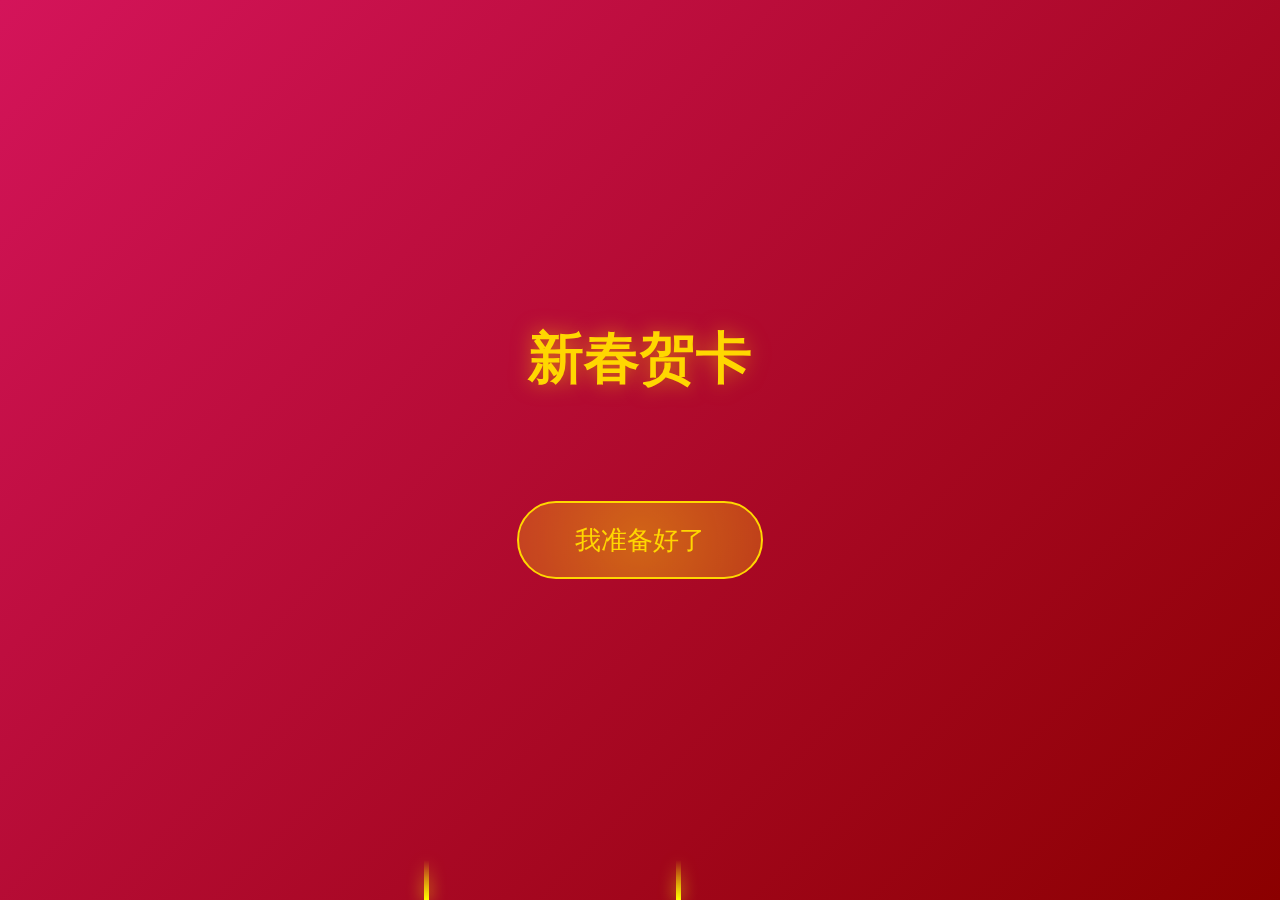
==== index2.html @ 10dda97d "Add files via upload" ====
<!DOCTYPE html>
<html lang="zh">
<head>
    <meta charset="UTF-8">
    <meta name="viewport" content="width=device-width, initial-scale=1.0">
    <title>新年贺卡 - 引导页</title>
    <style>
        * {
            margin: 0;
            padding: 0;
            box-sizing: border-box;
        }

        body {
            min-height: 100vh;
            background: linear-gradient(135deg, #D4145A 0%, #8B0000 100%);
            font-family: "Microsoft YaHei", "STKaiti", sans-serif;
            display: flex;
            justify-content: center;
            align-items: center;
            overflow: hidden;
        }

        .entrance-container {
            text-align: center;
            padding: 2rem;
            z-index: 2;
        }

        .title {
            color: #FFD700;
            font-size: 3.5rem;
            margin-bottom: 1rem;
            text-shadow: 0 0 20px rgba(255, 215, 0, 0.5);
            animation: glow 2s ease-in-out infinite alternate;
        }

        .subtitle {
            color: #FFD700;
            font-size: 1.8rem;
            margin-bottom: 3rem;
            opacity: 0;
            animation: fadeInUp 1s ease forwards 1s;
            text-shadow: 0 0 15px rgba(255, 215, 0, 0.4);
        }

        .enter-button {
            padding: 1.2rem 3.5rem;
            font-size: 1.6rem;
            background: rgba(255, 215, 0, 0.2);
            border: 2px solid #FFD700;
            color: #FFD700;
            border-radius: 50px;
            cursor: pointer;
            transition: all 0.3s ease;
            position: relative;
            overflow: hidden;
            animation: breathing 3s ease-in-out infinite;
        }

        .enter-button::before {
            content: '';
            position: absolute;
            top: -50%;
            left: -50%;
            width: 200%;
            height: 200%;
            background: radial-gradient(circle, rgba(255,215,0,0.3) 0%, transparent 70%);
            animation: rotate 4s linear infinite;
        }

        .enter-button:hover {
            animation-play-state: paused;
            transform: scale(1.1);
            background: rgba(255, 215, 0, 0.4);
            box-shadow: 0 0 40px rgba(255, 215, 0, 0.8);
        }

        /* 烟花效果 */
        .fireworks {
            position: fixed;
            top: 0;
            left: 0;
            width: 100%;
            height: 100%;
            z-index: 1;
            pointer-events: none;
        }

        .firework {
            position: absolute;
            width: 4px;
            height: 4px;
            border-radius: 50%;
            animation: explode 2s ease-out infinite;
        }

        @keyframes glow {
            from { text-shadow: 0 0 20px rgba(255, 215, 0, 0.5); }
            to { text-shadow: 0 0 30px rgba(255, 215, 0, 0.8), 0 0 40px rgba(255, 215, 0, 0.6); }
        }

        @keyframes fadeInUp {
            from {
                opacity: 0;
                transform: translateY(20px);
            }
            to {
                opacity: 1;
                transform: translateY(0);
            }
        }

        @keyframes rotate {
            from { transform: rotate(0deg); }
            to { transform: rotate(360deg); }
        }

        @keyframes explode {
            0% {
                transform: scale(1);
                opacity: 1;
            }
            100% {
                transform: scale(30);
                opacity: 0;
            }
        }

        @keyframes breathing {
            0% {
                transform: scale(1);
                text-shadow: 0 0 10px rgba(255, 215, 0, 0.3);
                box-shadow: 0 0 15px rgba(255, 215, 0, 0.3);
                background: rgba(255, 215, 0, 0.2);
            }
            50% {
                transform: scale(1.05);
                text-shadow: 0 0 20px rgba(255, 215, 0, 0.8);
                box-shadow: 0 0 30px rgba(255, 215, 0, 0.6);
                background: rgba(255, 215, 0, 0.3);
            }
            100% {
                transform: scale(1);
                text-shadow: 0 0 10px rgba(255, 215, 0, 0.3);
                box-shadow: 0 0 15px rgba(255, 215, 0, 0.3);
                background: rgba(255, 215, 0, 0.2);
            }
        }
    </style>
</head>
<body>
    <!-- 烟花背景 -->
    <div class="fireworks" id="fireworks"></div>

    <div class="entrance-container">
        <h1 class="title">新春贺卡</h1>
        <p class="subtitle">你准备好跟我一起跨年了吗？</p>
        <button class="enter-button" onclick="enterMain()">我准备好了</button>
    </div>

    <script>
        // 修改烟花效果代码
        function createFirework() {
            const fireworks = document.getElementById('fireworks');
            // 增加更多亮色
            const colors = ['#FFD700', '#FF3333', '#00FFFF', '#FF69B4', '#FFA500', '#FF1493', '#FFFF00'];
            
            const startX = 20 + Math.random() * 60;
            const endY = 20 + Math.random() * 40;
            
            const trail = document.createElement('div');
            trail.className = 'firework-trail';
            trail.style.left = `${startX}%`;
            trail.style.bottom = '0';
            fireworks.appendChild(trail);
            
            // 减慢发射速度
            trail.animate([
                { 
                    bottom: '0',
                    opacity: 1,
                    height: '40px'  // 增加尾迹长度
                },
                { 
                    bottom: `${100-endY}%`,
                    opacity: 0,
                    height: '15px'
                }
            ], {
                duration: 1200,  // 增加发射时间
                easing: 'cubic-bezier(0.25, 0.1, 0.25, 1)'
            });
            
            setTimeout(() => {
                trail.remove();
                createExplosion(startX, endY, colors[Math.floor(Math.random() * colors.length)]);
            }, 1200);  // 匹配发射时间
        }

        // 修改爆炸效果
        function createExplosion(x, y, baseColor) {
            const particles = 100; // 增加粒子数量
            const spread = 360;
            
            for (let i = 0; i < particles; i++) {
                const particle = document.createElement('div');
                particle.className = 'firework-particle';
                
                const angle = (i / particles) * spread;
                const velocity = 1.5 + Math.random(); // 减小速度
                const size = 4 + Math.random() * 5; // 增加粒子大小
                
                particle.style.cssText = `
                    left: ${x}%;
                    top: ${y}%;
                    width: ${size}px;
                    height: ${size}px;
                    background: ${baseColor};
                    box-shadow: 0 0 ${size * 6}px ${baseColor}; /* 增加发光效果 */
                    filter: brightness(2.0); /* 增加亮度 */
                `;
                
                fireworks.appendChild(particle);
                
                particle.animate([
                    { 
                        transform: 'translate(0, 0) scale(1)',
                        opacity: 1 
                    },
                    { 
                        transform: `translate(
                            ${Math.cos(angle * Math.PI / 180) * velocity * 180}px,
                            ${Math.sin(angle * Math.PI / 180) * velocity * 180}px
                        ) scale(0)`,
                        opacity: 0
                    }
                ], {
                    duration: 1800,  // 增加爆炸持续时间
                    easing: 'cubic-bezier(0.1, 0, 0.2, 1)',
                    fill: 'forwards'
                });
                
                setTimeout(() => particle.remove(), 1800);
            }
        }

        // 辅助函数：调整颜色亮度
        function adjustColor(color, amount) {
            return color;
        }

        // 添加样式
        const fireworkStyles = document.createElement('style');
        fireworkStyles.textContent = `
            .firework-trail {
                position: absolute;
                width: 5px;  /* 增加尾迹宽度 */
                height: 40px;
                background: linear-gradient(to top, #FFD700, transparent);
                transform-origin: bottom;
                filter: drop-shadow(0 0 8px #FFD700) brightness(1.5);  /* 增加发光和亮度 */
            }

            .firework-particle {
                position: absolute;
                border-radius: 50%;
                pointer-events: none;
                filter: blur(0.5px) brightness(1.5);  /* 增加亮度 */
            }
        `;
        document.head.appendChild(fireworkStyles);

        // 修改创建频率
        function startFireworks() {
            // 初始创建烟花
            for(let i = 0; i < 4; i++) {
                setTimeout(() => createFirework(), i * 500);  // 增加间隔
            }
            
            // 降低创建频率
            setInterval(() => {
                if(Math.random() > 0.6) { // 降低出现概率
                    createFirework();
                }
            }, 1200);  // 增加间隔时间
        }

        // 修改进入主页面的函数
        function enterMain() {
            // 隐藏原有内容
            const container = document.querySelector('.entrance-container');
            container.style.opacity = '0';

            // 创建第一个弹出对话
            showDialog('准备好了是准备好给我红包了嘛？', () => {
                // 第一个对话消失后显示第二个对话
                setTimeout(() => {
                    showDialog('开个玩笑啦~', () => {
                        // 显示倒计时
                        showCountdown(() => {
                            // 倒计时结束后跳转
                            document.body.style.opacity = '0';
                            document.body.style.transition = 'opacity 0.5s ease';
                            setTimeout(() => {
                                window.location.href = 'index.html';
                            }, 500);
                        });
                    });
                }, 500);
            });
        }

        // 添加倒计时函数
        function showCountdown(callback) {
            const countdown = document.createElement('div');
            countdown.className = 'countdown';
            document.body.appendChild(countdown);

            // 添加倒计时样式
            const style = document.createElement('style');
            style.textContent = `
                .countdown {
                    position: fixed;
                    top: 50%;
                    left: 50%;
                    transform: translate(-50%, -50%);
                    color: #FFD700;
                    font-size: 3rem;
                    text-align: center;
                    z-index: 9999;
                    text-shadow: 0 0 20px rgba(255, 215, 0, 0.6);
                    opacity: 0;
                    transition: all 0.3s ease;
                }

                .countdown.show {
                    opacity: 1;
                    transform: translate(-50%, -50%) scale(1);
                }

                .countdown-text {
                    font-size: 1.5rem;
                    margin-bottom: 1rem;
                    color: #FFD700;
                }
            `;
            document.head.appendChild(style);

            // 显示"精彩即将呈现"
            countdown.innerHTML = `
                <div class="countdown-text">精彩即将呈现</div>
                <div class="countdown-number">3</div>
            `;
            
            setTimeout(() => {
                countdown.classList.add('show');
            }, 10);

            // 开始倒计时
            let seconds = 3;
            const timer = setInterval(() => {
                seconds--;
                if (seconds > 0) {
                    countdown.querySelector('.countdown-number').textContent = seconds;
                } else {
                    clearInterval(timer);
                    countdown.classList.remove('show');
                    setTimeout(() => {
                        countdown.remove();
                        if (callback) callback();
                    }, 300);
                }
            }, 1000);
        }

        // 修改对话框函数
        function showDialog(text, callback) {
            const overlay = document.createElement('div');
            overlay.className = 'dialog-overlay';
            document.body.appendChild(overlay);

            const dialog = document.createElement('div');
            dialog.className = 'dialog';
            dialog.textContent = text;
            document.body.appendChild(dialog);

            // 更新样式，增加移动端适配
            const style = document.createElement('style');
            style.textContent = `
                .dialog-overlay {
                    position: fixed;
                    top: 0;
                    left: 0;
                    width: 100%;
                    height: 100%;
                    background: rgba(0, 0, 0, 0.7);
                    backdrop-filter: blur(5px);
                    z-index: 9998;
                    opacity: 0;
                    transition: opacity 0.3s ease;
                    cursor: pointer;
                    touch-action: manipulation;
                }

                .dialog {
                    position: fixed;
                    top: 50%;
                    left: 50%;
                    transform: translate(-50%, -50%) scale(0.5);
                    background: rgba(0, 0, 0, 0.8);
                    color: #FFD700;
                    padding: 20px 40px;
                    border-radius: 25px;
                    font-size: 1.2rem;
                    z-index: 9999;
                    opacity: 0;
                    transition: all 0.3s ease;
                    border: 2px solid #FFD700;
                    box-shadow: 0 0 20px rgba(255, 215, 0, 0.4);
                    white-space: nowrap;
                    pointer-events: none;
                    max-width: 90vw;
                    text-align: center;
                }

                .dialog.show {
                    opacity: 1;
                    transform: translate(-50%, -50%) scale(1);
                }

                .dialog.hide {
                    opacity: 0;
                    transform: translate(-50%, -50%) scale(0.8);
                }

                .dialog-overlay.show {
                    opacity: 1;
                }

                @media (max-width: 768px) {
                    .dialog {
                        font-size: 1rem;
                        padding: 15px 30px;
                    }
                }
            `;
            document.head.appendChild(style);

            // 显示动画
            setTimeout(() => {
                overlay.classList.add('show');
                dialog.classList.add('show');
            }, 10);

            // 添加多个触摸事件监听
            function closeDialog() {
                dialog.classList.add('hide');
                overlay.style.opacity = '0';
                setTimeout(() => {
                    dialog.remove();
                    overlay.remove();
                    if (callback) callback();
                }, 300);
            }

            overlay.addEventListener('click', closeDialog);
            overlay.addEventListener('touchend', closeDialog);
            overlay.addEventListener('touchstart', (e) => e.preventDefault());
        }

        // 页面加载效果
        document.body.style.opacity = '0';
        window.onload = function() {
            document.body.style.transition = 'opacity 1s ease';
            document.body.style.opacity = '1';
            startFireworks();

            // 尝试自动播放
            function tryAutoplay() {
                bgMusic.volume = 1.0;
                let playPromise = bgMusic.play();
                
                if (playPromise !== undefined) {
                    playPromise.then(() => {
                        console.log('自动播放成功');
                        musicToggle.classList.remove('paused');
                    }).catch(error => {
                        console.log('自动播放失败，等待用户交互');
                        // 显示提示点击播放音乐
                        showMusicTip();
                    });
                }
            }

            // 添加音乐提示
            function showMusicTip() {
                const tip = document.createElement('div');
                tip.className = 'music-tip';
                tip.innerHTML = '点击任意处播放音乐';
                document.body.appendChild(tip);

                // 添加提示样式
                const style = document.createElement('style');
                style.textContent = `
                    .music-tip {
                        position: fixed;
                        top: 50%;
                        left: 50%;
                        transform: translate(-50%, -50%);
                        background: rgba(0, 0, 0, 0.7);
                        color: #FFD700;
                        padding: 15px 30px;
                        border-radius: 25px;
                        font-size: 1.2rem;
                        z-index: 9999;
                        animation: tipFade 1.5s ease-in-out infinite alternate;
                    }

                    @keyframes tipFade {
                        from { opacity: 0.5; }
                        to { opacity: 1; }
                    }
                `;
                document.head.appendChild(style);

                // 点击后移除提示
                document.addEventListener('click', function removeTip() {
                    tip.remove();
                    document.removeEventListener('click', removeTip);
                }, { once: true });
            }

            // 尝试自动播放
            tryAutoplay();

            // 添加多种触发方式
            const events = ['touchstart', 'touchend', 'mousedown', 'mouseup', 'click'];
            events.forEach(event => {
                document.addEventListener(event, function initAudio() {
                    if (bgMusic.paused) {
                        initMusic();
                        events.forEach(e => document.removeEventListener(e, initAudio));
                    }
                }, { once: true });
            });
        };

        // 确保音频已加载
        bgMusic.addEventListener('loadeddata', () => {
            console.log('音频已加载');
        });

        // 修改音乐初始化和播放
        function initMusic() {
            // 从0开始逐渐增加音量
            bgMusic.volume = 0;
            bgMusic.play().then(() => {
                console.log('音乐开始播放');
                // 音量渐入效果
                let vol = 0;
                const interval = setInterval(() => {
                    vol += 0.1;
                    if (vol >= 1.0) {  // 增加最大音量到 1.0
                        clearInterval(interval);
                        vol = 1.0;
                    }
                    bgMusic.volume = vol;
                }, 100);
                musicToggle.classList.remove('paused');
            }).catch(error => {
                console.log('播放失败:', error);
                musicToggle.classList.add('paused');
            });
        }

        // 点击页面任意位置开始播放
        document.addEventListener('click', function startMusic() {
            initMusic();
            document.removeEventListener('click', startMusic);
        }, { once: true });

        // 音乐控制按钮点击事件
        musicToggle.addEventListener('click', function() {
            if (bgMusic.paused) {
                bgMusic.volume = 1.0;  // 直接设置为最大音量
                bgMusic.play();
                musicToggle.classList.remove('paused');
            } else {
                bgMusic.pause();
                musicToggle.classList.add('paused');
            }
        });

        // 检查音频文件是否正确加载
        bgMusic.addEventListener('error', (e) => {
            console.error('音频加载错误:', e);
        });
    </script>
</body>
</html> 
</html>
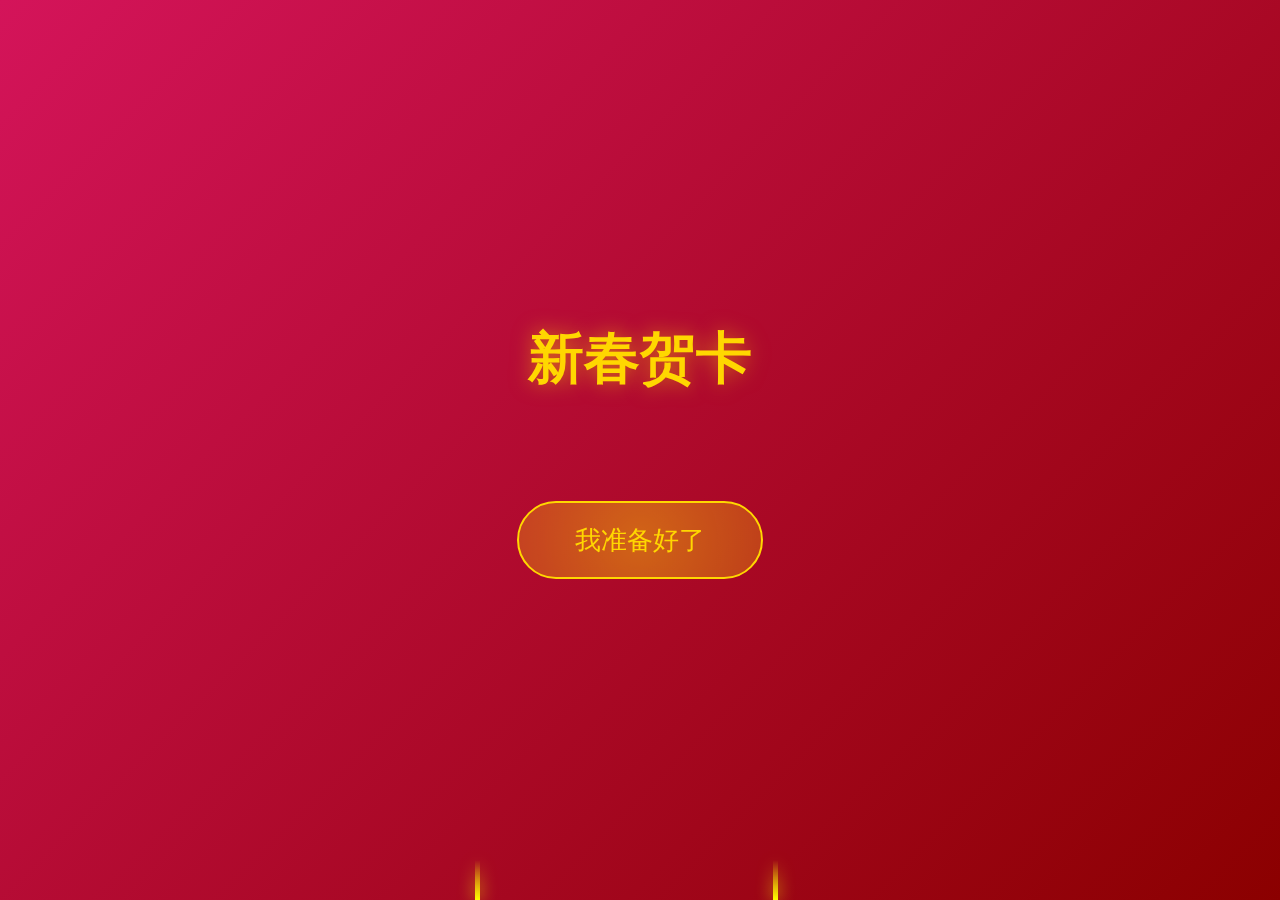
==== commit 24eb158c: "Update index2.html" ====
--- a/index2.html
+++ b/index2.html
@@ -3,7 +3,7 @@
 <head>
     <meta charset="UTF-8">
     <meta name="viewport" content="width=device-width, initial-scale=1.0">
-    <title>新年贺卡 - 引导页</title>
+    <title>蛇年贺卡</title>
     <style>
         * {
             margin: 0;
@@ -599,4 +599,4 @@
     </script>
 </body>
 </html> 
-</html> +</html> 
